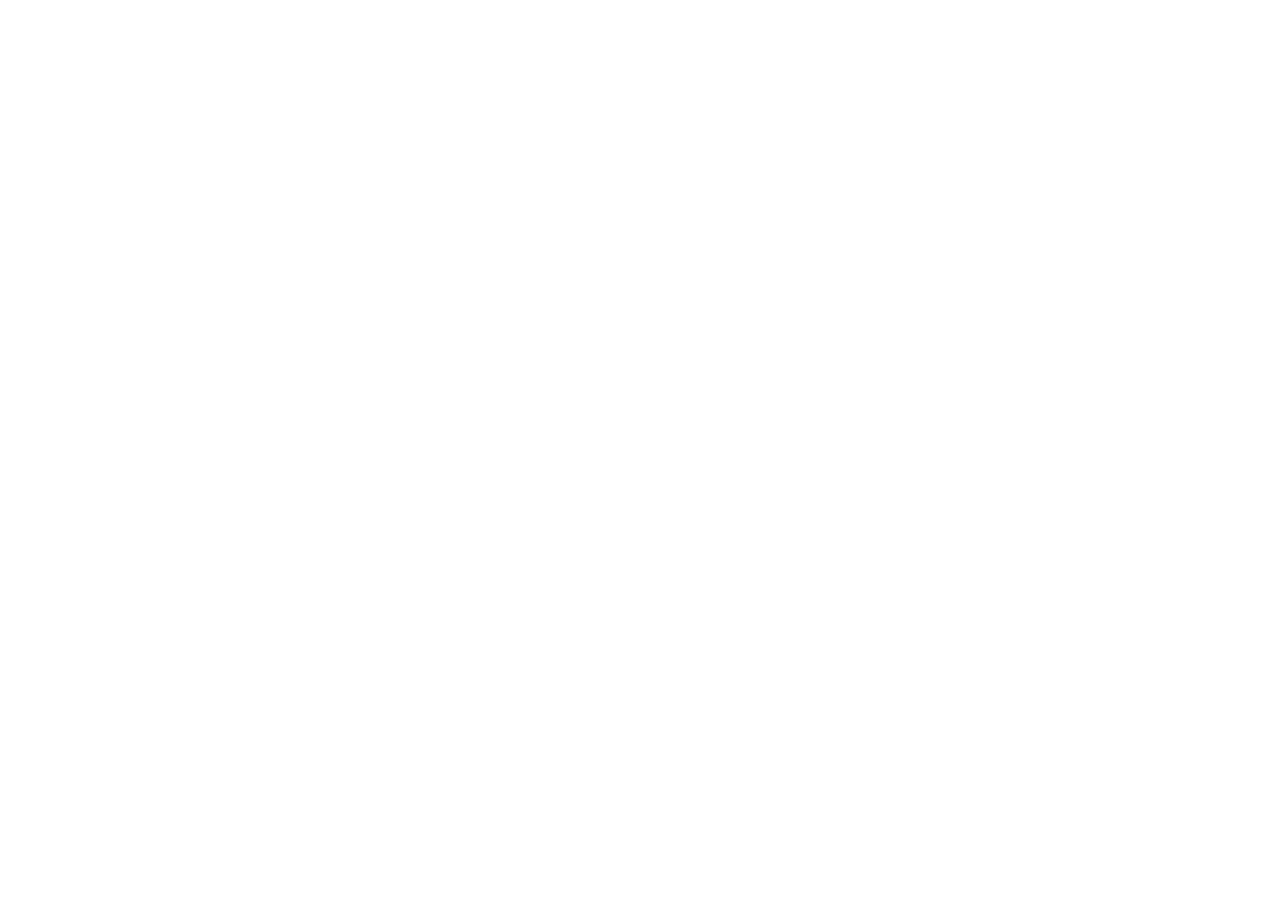
==== day1/index.html @ 75247931 "day 1" ====
<!DOCTYPE html>
<html lang="en">
<head>
    <meta charset="UTF-8">
    <meta name="viewport" content="width=device-width, initial-scale=1.0">
    <title>Document</title>
</head>
<body>
    
</body>
</html>
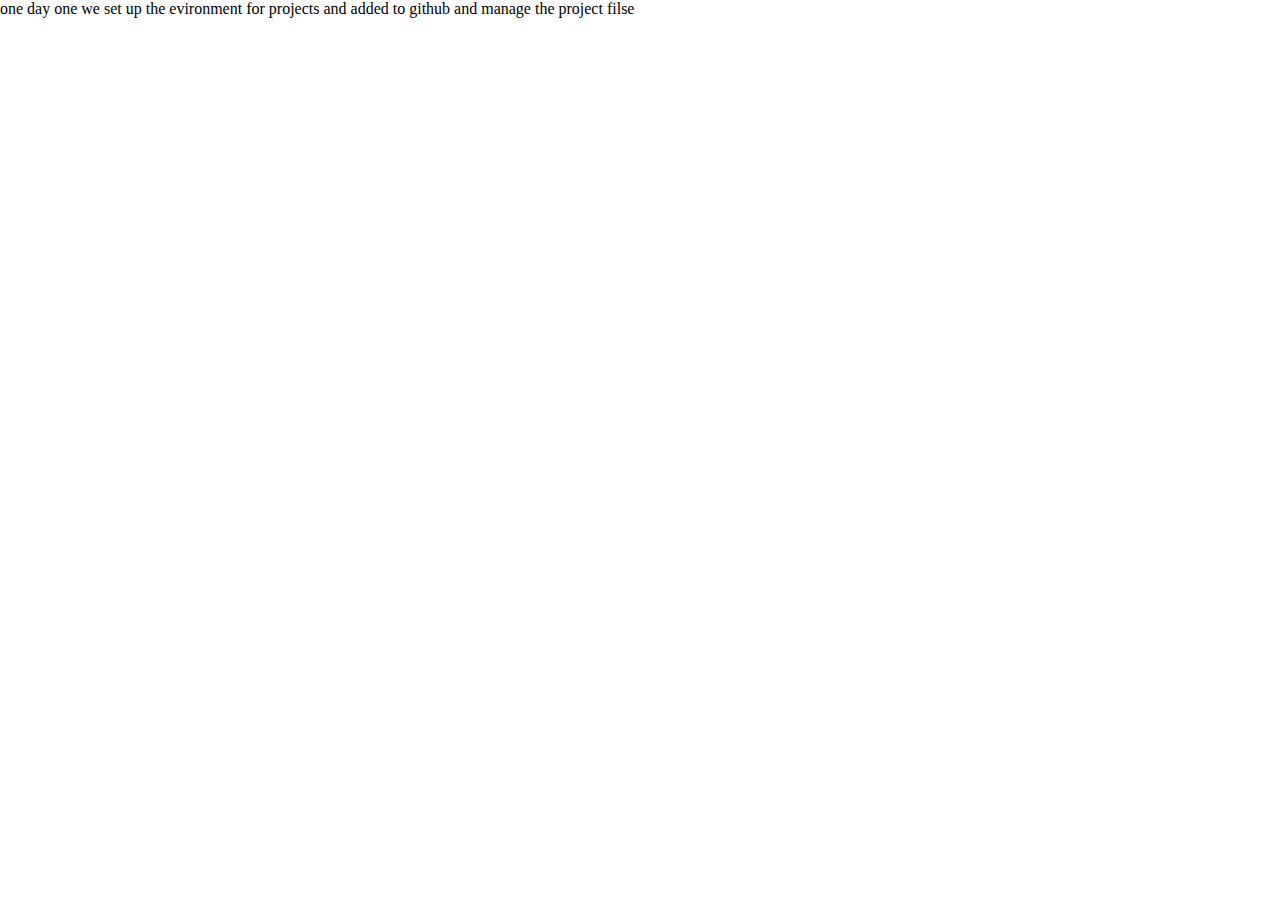
==== commit e215bac8: "day 2 project" ====
--- a/day1/index.html
+++ b/day1/index.html
@@ -4,8 +4,10 @@
     <meta charset="UTF-8">
     <meta name="viewport" content="width=device-width, initial-scale=1.0">
     <title>Document</title>
+    <link rel="stylesheet" href="./style.css">
 </head>
 <body>
-    
+    <P>one day one we set up the evironment for projects and added to github and manage the project filse</P>
+    <script src="./app.js"> </script>
 </body>
 </html>--- a/day1/style.css
+++ b/day1/style.css
@@ -0,0 +1,9 @@
+*{
+    margin: 0;
+    padding: 0;
+    box-sizing: border-box;
+}
+html,body{
+    width: 100%;
+    height: 100%;
+}